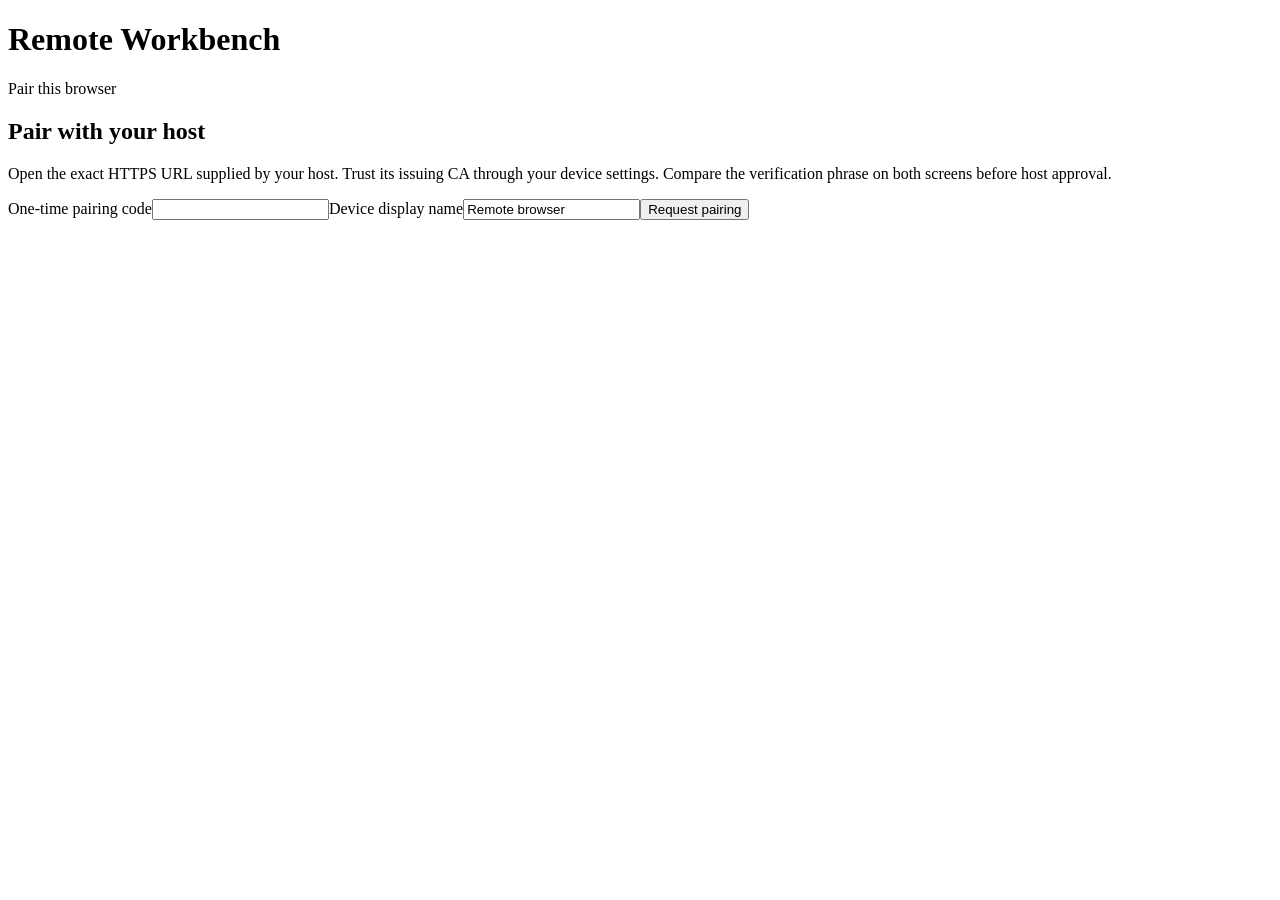
==== src/local_ai_router/static/workbench-lan.html @ 785c821e "feat: add workbench" ====
<!doctype html>
<html lang="en">
<head><meta charset="utf-8"><meta name="viewport" content="width=device-width,initial-scale=1"><title>Accension remote Workbench</title><link rel="stylesheet" href="/assets/workbench.css"><script src="/assets/workbench-lan.js" defer></script></head>
<body><header><h1>Remote Workbench</h1><p id="connection" role="status" aria-live="polite">Pair this browser</p></header>
<main><p id="notice" role="status" aria-live="polite"></p>
<section id="pairing"><h2>Pair with your host</h2><p>Open the exact HTTPS URL supplied by your host. Trust its issuing CA through your device settings. Compare the verification phrase on both screens before host approval.</p>
<form id="pair-form"><label>One-time pairing code<input name="code" required maxlength="128" autocomplete="off"></label><label>Device display name<input name="name" required maxlength="80" value="Remote browser"></label><button>Request pairing</button></form><p id="phrase" role="status"></p><button id="claim" type="button" hidden>Host approved — connect</button></section>
<section id="workspace-view" hidden><nav aria-label="Remote navigation"><button id="refresh" type="button">Refresh</button><button id="logout" type="button" data-mutation>Log out</button></nav><label>Workspace<select id="workspace"></select></label><section id="content" aria-label="Work item board"></section><section id="detail" aria-label="Work item details"></section></section>
</main></body></html>
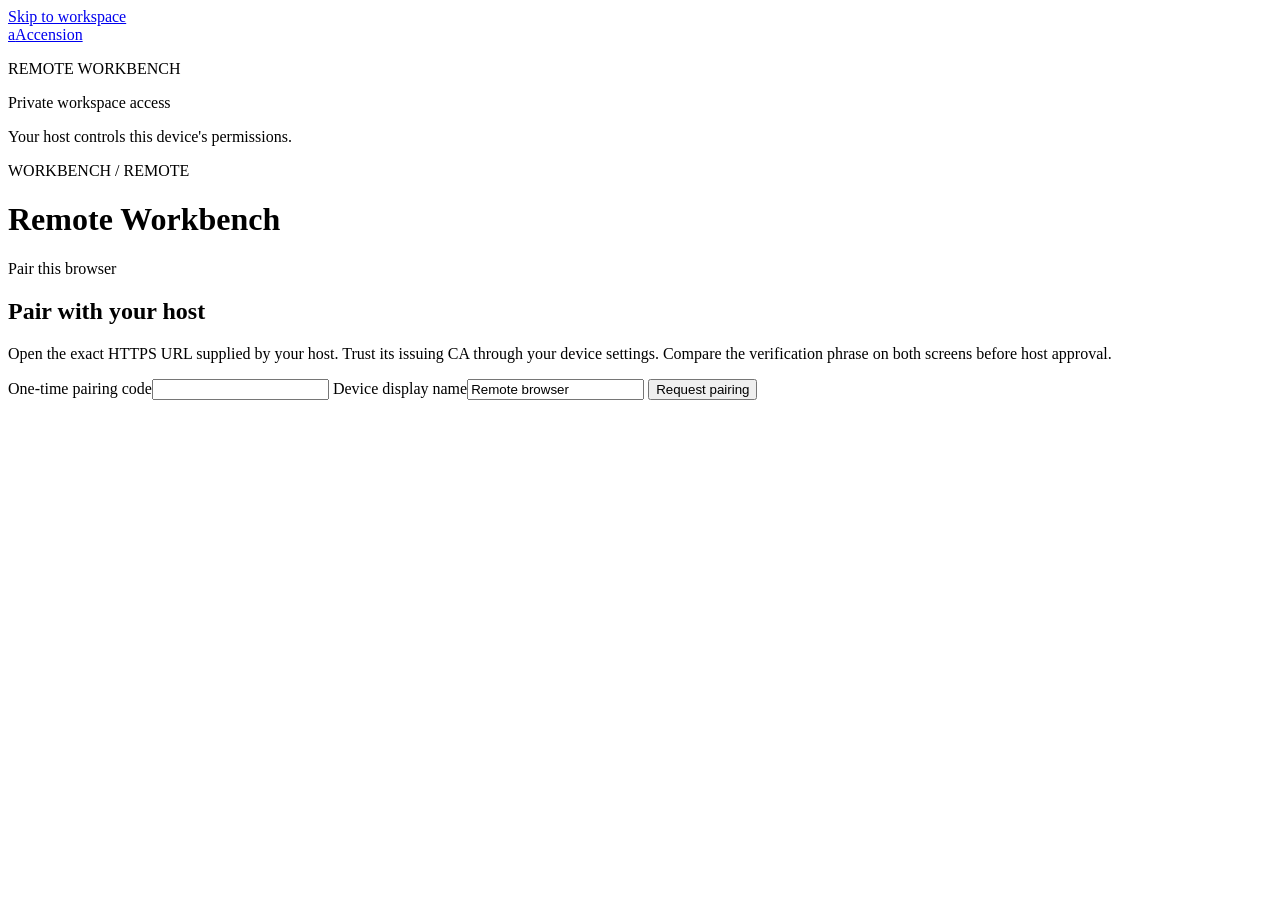
==== commit 1fa4b1e2: "fix: align Workbench theme" ====
--- a/src/local_ai_router/static/workbench-lan.html
+++ b/src/local_ai_router/static/workbench-lan.html
@@ -1,9 +1,52 @@
 <!doctype html>
 <html lang="en">
-<head><meta charset="utf-8"><meta name="viewport" content="width=device-width,initial-scale=1"><title>Accension remote Workbench</title><link rel="stylesheet" href="/assets/workbench.css"><script src="/assets/workbench-lan.js" defer></script></head>
-<body><header><h1>Remote Workbench</h1><p id="connection" role="status" aria-live="polite">Pair this browser</p></header>
-<main><p id="notice" role="status" aria-live="polite"></p>
-<section id="pairing"><h2>Pair with your host</h2><p>Open the exact HTTPS URL supplied by your host. Trust its issuing CA through your device settings. Compare the verification phrase on both screens before host approval.</p>
-<form id="pair-form"><label>One-time pairing code<input name="code" required maxlength="128" autocomplete="off"></label><label>Device display name<input name="name" required maxlength="80" value="Remote browser"></label><button>Request pairing</button></form><p id="phrase" role="status"></p><button id="claim" type="button" hidden>Host approved — connect</button></section>
-<section id="workspace-view" hidden><nav aria-label="Remote navigation"><button id="refresh" type="button">Refresh</button><button id="logout" type="button" data-mutation>Log out</button></nav><label>Workspace<select id="workspace"></select></label><section id="content" aria-label="Work item board"></section><section id="detail" aria-label="Work item details"></section></section>
-</main></body></html>
+  <head>
+    <meta charset="utf-8" />
+    <meta name="viewport" content="width=device-width,initial-scale=1" />
+    <title>Accension remote Workbench</title>
+    <link rel="stylesheet" href="/assets/style.css" />
+    <link rel="stylesheet" href="/assets/workbench.css" />
+    <script src="/assets/workbench-lan.js" defer></script>
+  </head>
+  <body class="workbench">
+    <a class="skip-link" href="#main">Skip to workspace</a>
+    <aside>
+      <a class="brand" href="/"><span class="mark" aria-hidden="true">a</span>Accension</a>
+      <p class="caption">REMOTE WORKBENCH</p>
+      <div class="local-badge">
+        <p>Private workspace access</p>
+        <p>Your host controls this device's permissions.</p>
+      </div>
+    </aside>
+    <main id="main" tabindex="-1">
+      <header>
+        <div>
+          <div class="eyebrow">WORKBENCH / REMOTE</div>
+          <h1>Remote Workbench</h1>
+        </div>
+        <p id="connection" class="chip" role="status" aria-live="polite">Pair this browser</p>
+      </header>
+      <p id="notice" role="status" aria-live="polite"></p>
+      <section id="pairing">
+        <h2>Pair with your host</h2>
+        <p>Open the exact HTTPS URL supplied by your host. Trust its issuing CA through your device settings. Compare the verification phrase on both screens before host approval.</p>
+        <form id="pair-form">
+          <label>One-time pairing code<input name="code" required maxlength="128" autocomplete="off" /></label>
+          <label>Device display name<input name="name" required maxlength="80" value="Remote browser" /></label>
+          <button>Request pairing</button>
+        </form>
+        <p id="phrase" role="status"></p>
+        <button id="claim" type="button" hidden>Host approved — connect</button>
+      </section>
+      <section id="workspace-view" hidden>
+        <nav class="remote-actions" aria-label="Remote navigation">
+          <button id="refresh" class="quiet" type="button">Refresh</button>
+          <button id="logout" class="quiet" type="button" data-mutation>Log out</button>
+        </nav>
+        <label>Workspace<select id="workspace"></select></label>
+        <section id="content" aria-label="Work item board"></section>
+        <section id="detail" aria-label="Work item details"></section>
+      </section>
+    </main>
+  </body>
+</html>
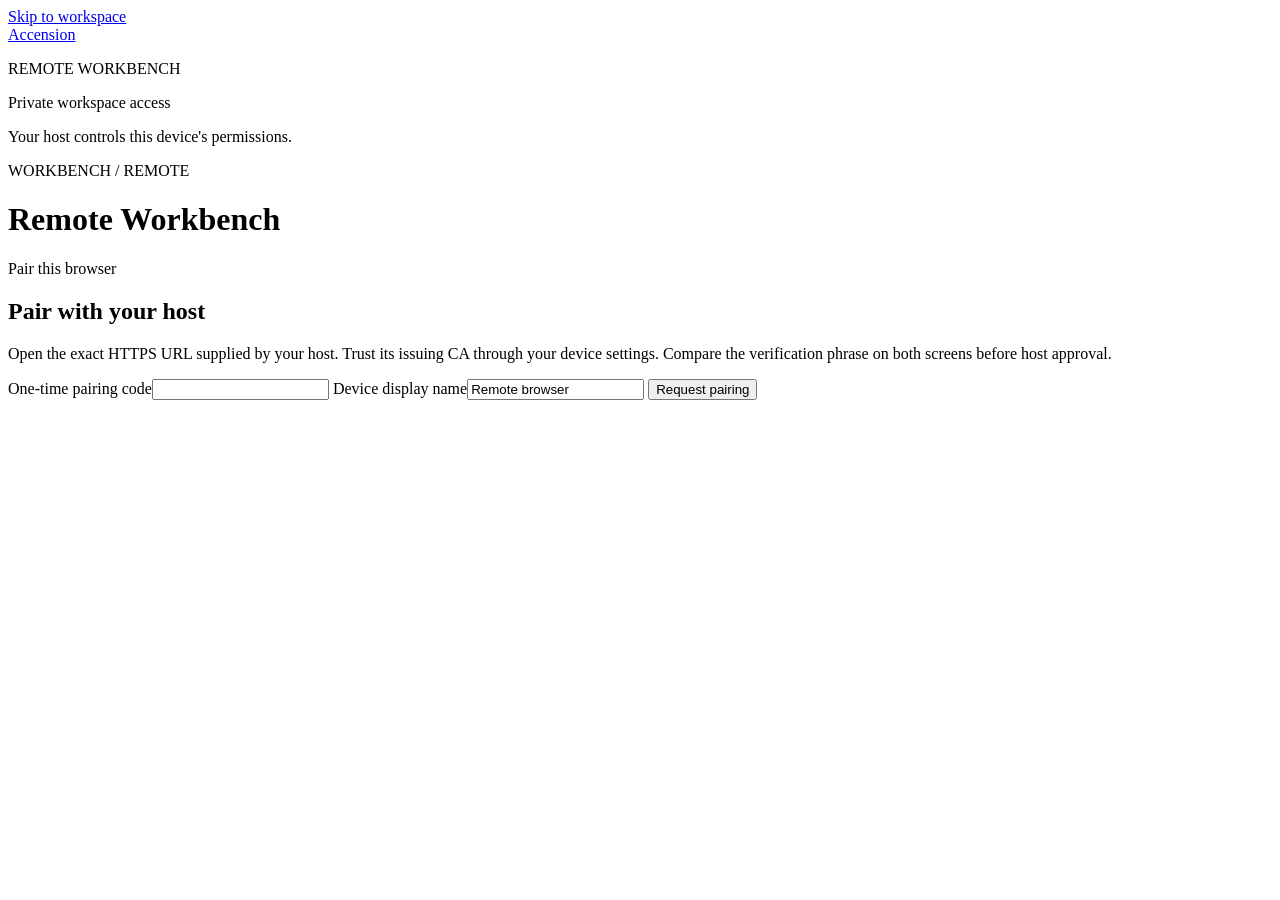
==== commit 788c6462: "feat: automate Windows builds" ====
--- a/src/local_ai_router/static/workbench-lan.html
+++ b/src/local_ai_router/static/workbench-lan.html
@@ -4,6 +4,7 @@
     <meta charset="utf-8" />
     <meta name="viewport" content="width=device-width,initial-scale=1" />
     <title>Accension remote Workbench</title>
+    <link rel="icon" href="/assets/logo.svg" type="image/svg+xml" />
     <link rel="stylesheet" href="/assets/style.css" />
     <link rel="stylesheet" href="/assets/workbench.css" />
     <script src="/assets/workbench-lan.js" defer></script>
@@ -11,7 +12,7 @@
   <body class="workbench">
     <a class="skip-link" href="#main">Skip to workspace</a>
     <aside>
-      <a class="brand" href="/"><span class="mark" aria-hidden="true">a</span>Accension</a>
+      <a class="brand" href="/"><img class="mark" src="/assets/logo.svg" alt="" />Accension</a>
       <p class="caption">REMOTE WORKBENCH</p>
       <div class="local-badge">
         <p>Private workspace access</p>
